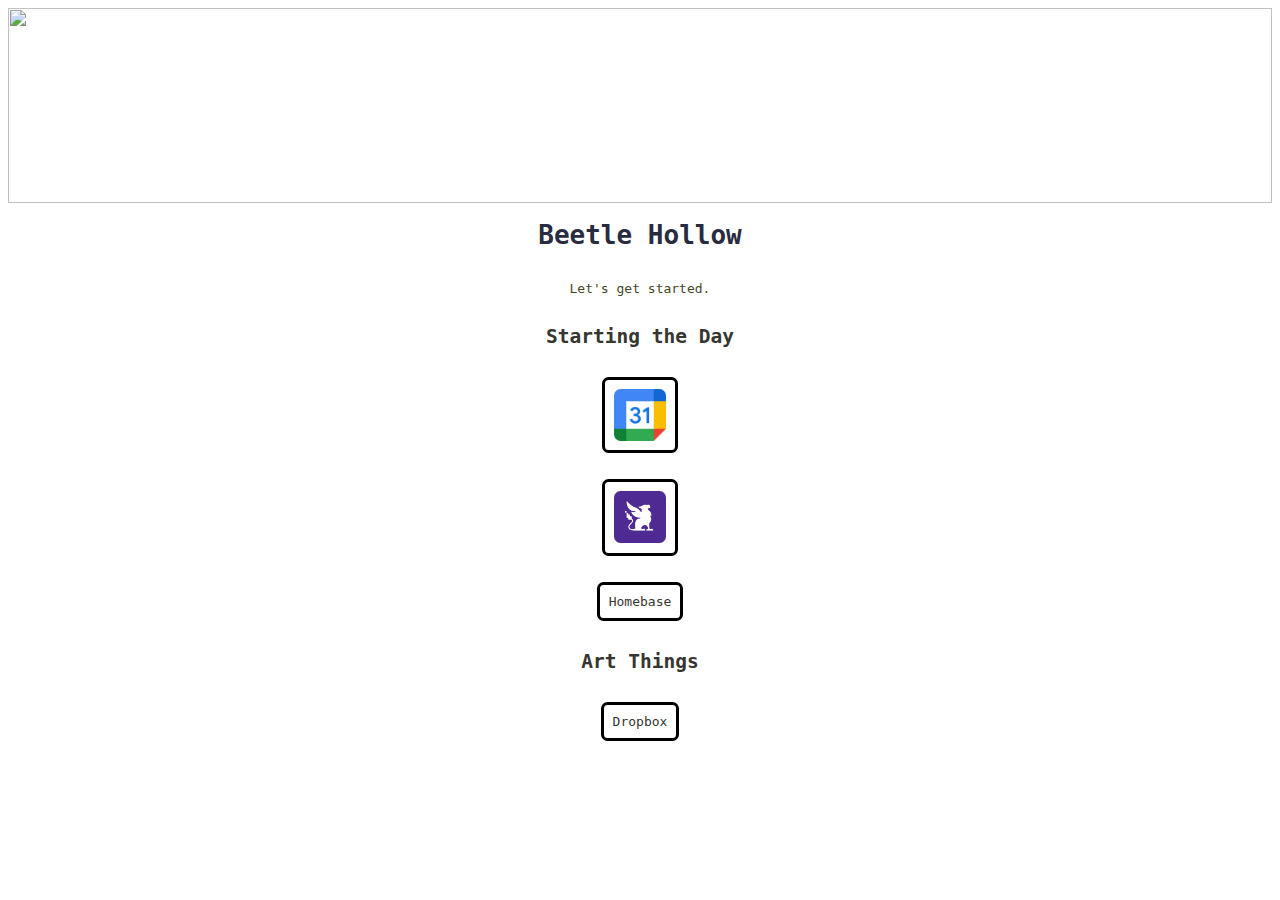
==== index.html @ 028b9b74 "copied notion css" ====
<!DOCTYPE html>
<html>
<head>
<title>Beetle Hollow</title>
<link rel="stylesheet" href="mystyle.css">
</head>
<body>
<div id="body">
<img src="13.png" id="banner">

<h1>Beetle Hollow</h1>
<p>Let's get started.</p>
<h2>Starting the Day</h2>
<a href="https://calendar.google.com/calendar/u/0/r/week/" target="_blank"><img src="Google cal.png" id="Googlecal"></a>
<a href="https://habitica.com/" target="_blank"><img src="Habitica.png" id="Habitica"></a>
<a href="https://joinhomebase.com/" target="_blank">Homebase</a>

<h2>Art Things</h2>
<a href="https://www.dropbox.com/home" target="_blank">Dropbox</a>
</div>
</body>
</html>
---- mystyle.css ----
#banner {
   width: 100%;
   height: 15em;
   object-fit: cover;
}

h1 {
    color: rgb(41, 43, 64);
    font-weight: bold;
  }
  
  p {
    color: rgb(70, 70, 31);
  }
  
  em {
    font-weight: bold;
    text-decoration: underline;
  }

  a {
    border-radius: 0.5em;
    padding: 0.7em;
    background-color: white;
    border-color: black;
    border-style: solid;
    text-decoration: none;
    display: flex;
    flex-direction: row;
    margin-top: 1em;
    margin-bottom: 1em;
    color: rgb(55, 53, 47);
  }

  #Googlecal{
    width: 4em;
    height: 4em;
    object-fit: cover;
    border-radius: 0.5em;
  }

  #Habitica{
    width: 4em;
    height: 4em;
    object-fit: cover;
    border-radius: 0.5em;
  }

  body{
    font-family: monospace;
    color: rgb(55, 53, 47);
  }

  #body{display: flex;
    flex-direction: column;
    z-index: 1;
    flex-grow: 1;
    position: relative;
    align-items: center;
    margin-right: 0px;
    margin-bottom: 0px;
    overflow: hidden auto;
  }
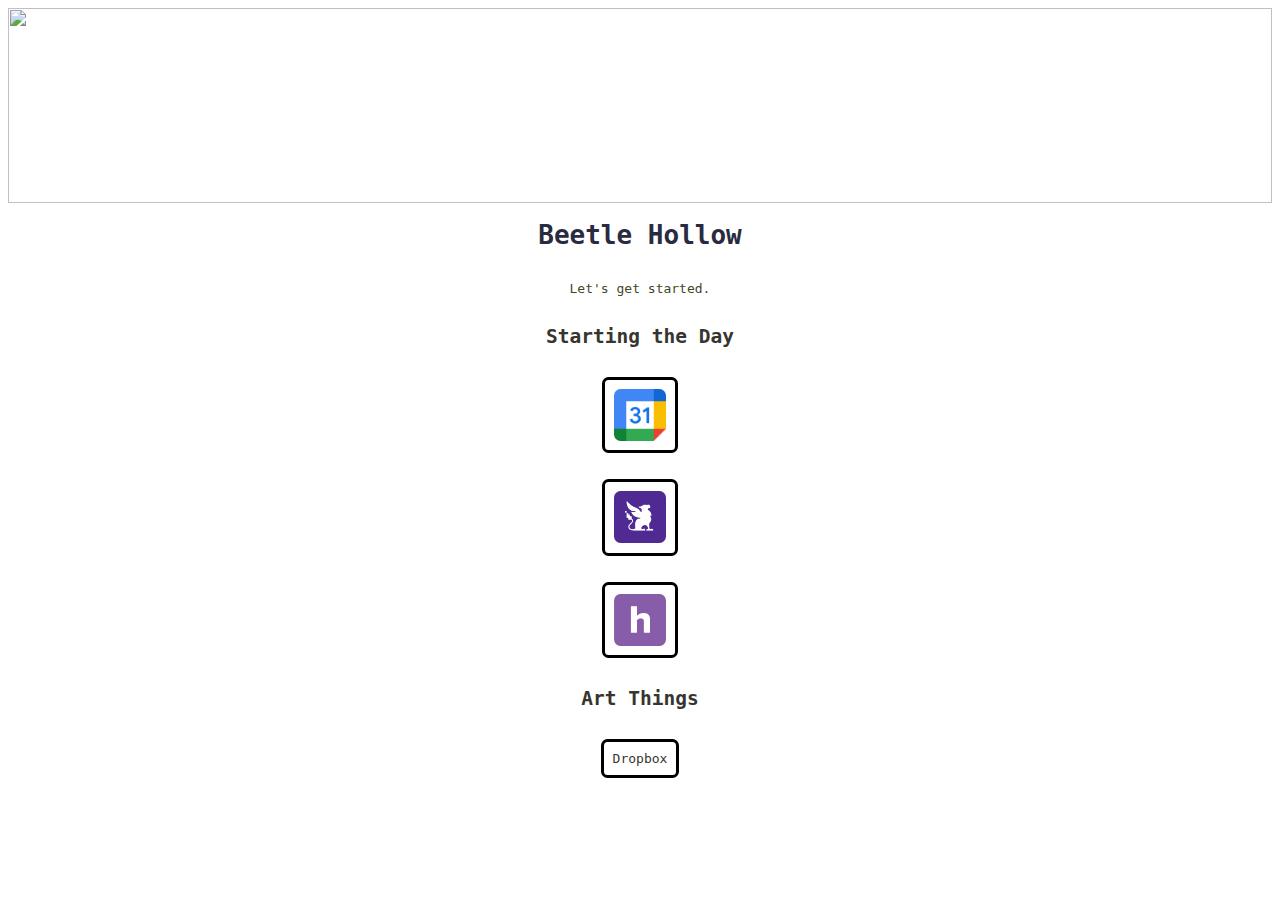
==== commit e6899ef5: "homebase logo" ====
--- a/index.html
+++ b/index.html
@@ -13,7 +13,7 @@
 <h2>Starting the Day</h2>
 <a href="https://calendar.google.com/calendar/u/0/r/week/" target="_blank"><img src="Google cal.png" id="Googlecal"></a>
 <a href="https://habitica.com/" target="_blank"><img src="Habitica.png" id="Habitica"></a>
-<a href="https://joinhomebase.com/" target="_blank">Homebase</a>
+<a href="https://joinhomebase.com/" target="_blank"><img src="Homebase.png" id="Homebase"></a>
 
 <h2>Art Things</h2>
 <a href="https://www.dropbox.com/home" target="_blank">Dropbox</a>
--- a/mystyle.css
+++ b/mystyle.css
@@ -46,6 +46,13 @@
     border-radius: 0.5em;
   }
 
+  #Homebase{
+    width: 4em;
+    height: 4em;
+    object-fit: cover;
+    border-radius: 0.5em;
+  }
+
   body{
     font-family: monospace;
     color: rgb(55, 53, 47);
@@ -60,4 +67,6 @@
     margin-right: 0px;
     margin-bottom: 0px;
     overflow: hidden auto;
+    box-sizing: border-box;
+    width: 100%;
   }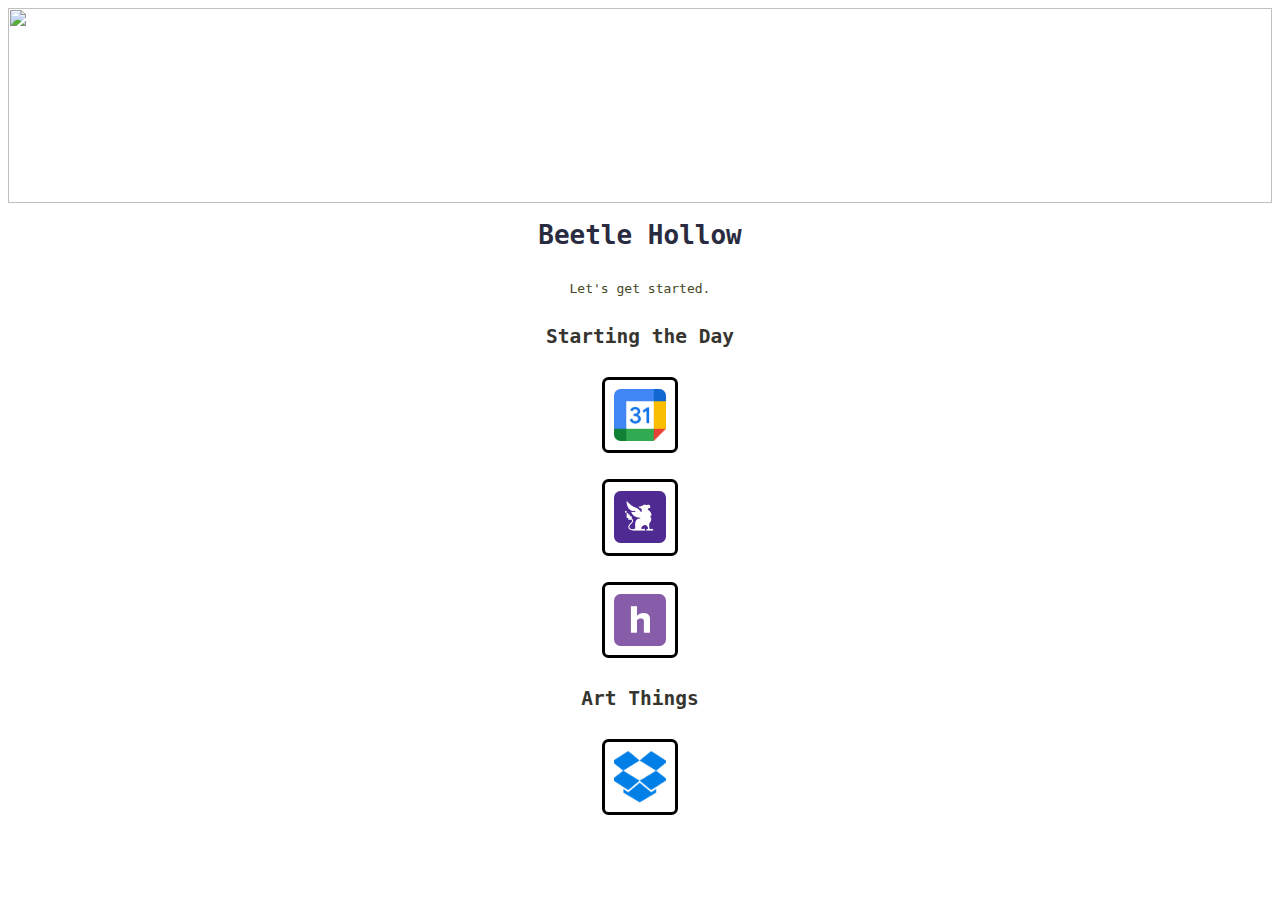
==== commit 2ef16aab: "dropbox logo" ====
--- a/index.html
+++ b/index.html
@@ -16,7 +16,7 @@
 <a href="https://joinhomebase.com/" target="_blank"><img src="Homebase.png" id="Homebase"></a>
 
 <h2>Art Things</h2>
-<a href="https://www.dropbox.com/home" target="_blank">Dropbox</a>
+<a href="https://www.dropbox.com/home" target="_blank"><img src="Dropbox.png" id="Dropbox"></a>
 </div>
 </body>
 </html>--- a/mystyle.css
+++ b/mystyle.css
@@ -53,6 +53,13 @@
     border-radius: 0.5em;
   }
 
+  #Dropbox{
+    width: 4em;
+    height: 4em;
+    object-fit: cover;
+    border-radius: 0.5em;
+  }
+
   body{
     font-family: monospace;
     color: rgb(55, 53, 47);
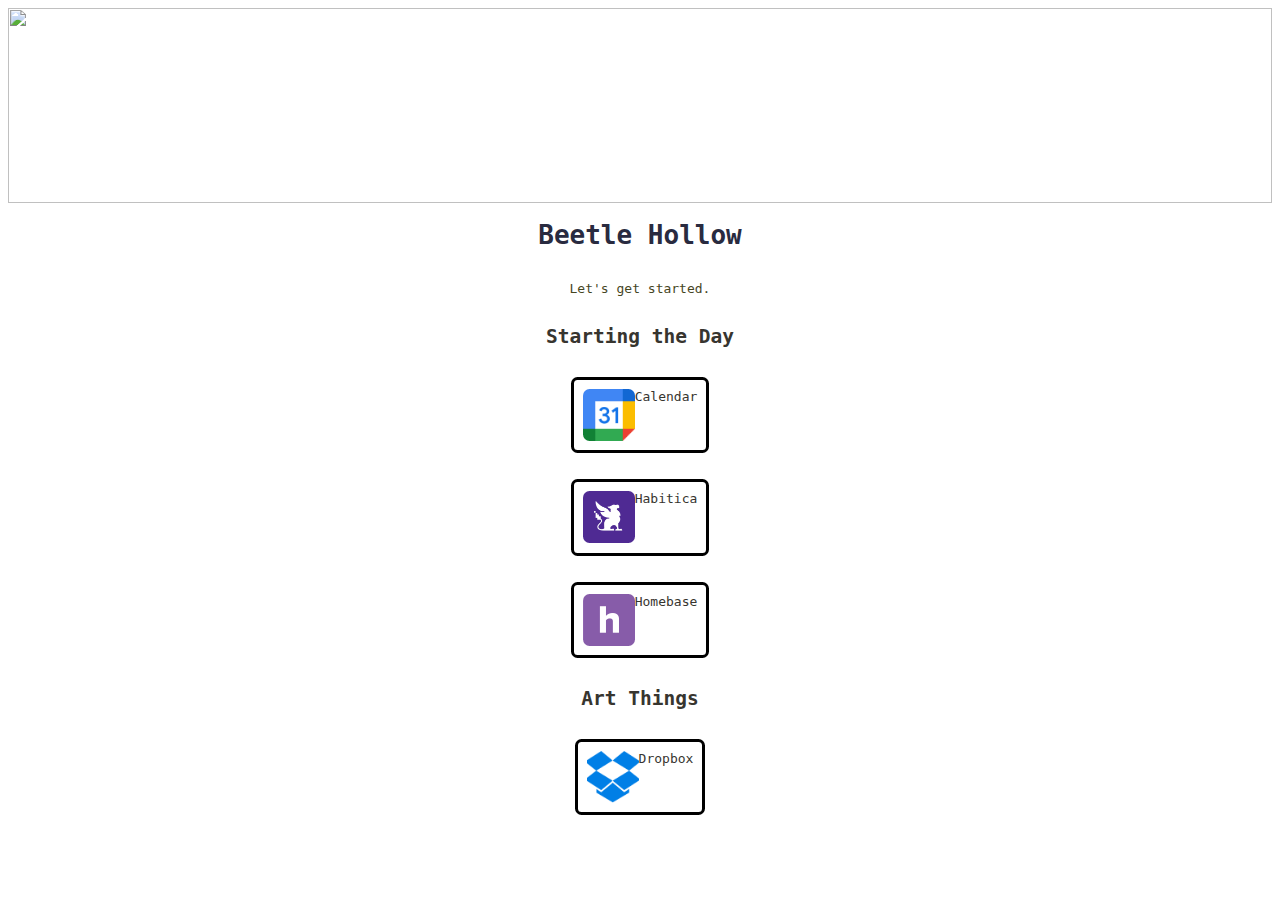
==== commit 233fc907: "link captions" ====
--- a/index.html
+++ b/index.html
@@ -11,12 +11,12 @@
 <h1>Beetle Hollow</h1>
 <p>Let's get started.</p>
 <h2>Starting the Day</h2>
-<a href="https://calendar.google.com/calendar/u/0/r/week/" target="_blank"><img src="Google cal.png" id="Googlecal"></a>
-<a href="https://habitica.com/" target="_blank"><img src="Habitica.png" id="Habitica"></a>
-<a href="https://joinhomebase.com/" target="_blank"><img src="Homebase.png" id="Homebase"></a>
+<a href="https://calendar.google.com/calendar/u/0/r/week/" target="_blank"><img src="Google cal.png" id="Googlecal">Calendar</a>
+<a href="https://habitica.com/" target="_blank"><img src="Habitica.png" id="Habitica">Habitica</a>
+<a href="https://joinhomebase.com/" target="_blank"><img src="Homebase.png" id="Homebase">Homebase</a>
 
 <h2>Art Things</h2>
-<a href="https://www.dropbox.com/home" target="_blank"><img src="Dropbox.png" id="Dropbox"></a>
+<a href="https://www.dropbox.com/home" target="_blank"><img src="Dropbox.png" id="Dropbox">Dropbox</a>
 </div>
 </body>
 </html>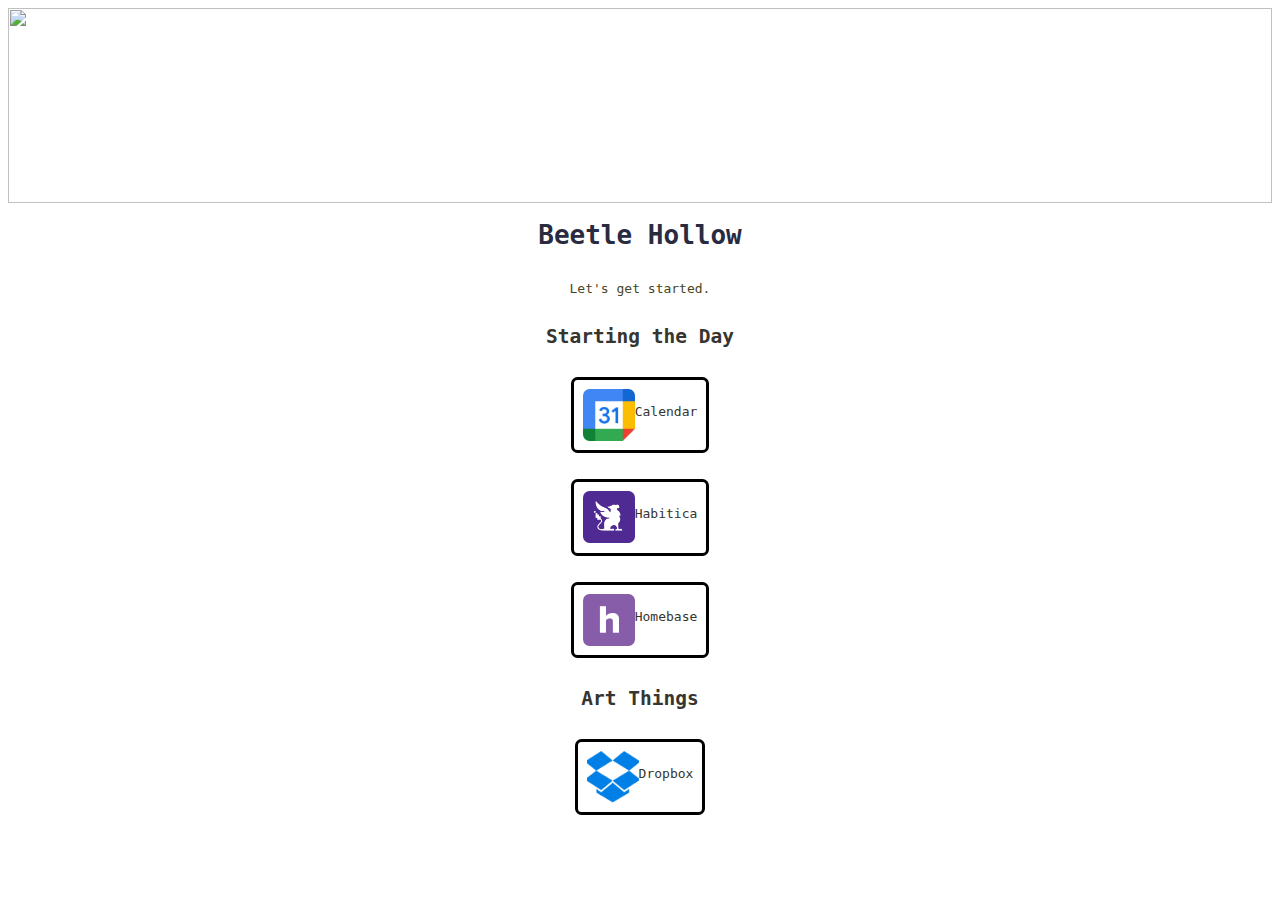
==== commit fa7ca2d6: "line breaks" ====
--- a/index.html
+++ b/index.html
@@ -11,12 +11,12 @@
 <h1>Beetle Hollow</h1>
 <p>Let's get started.</p>
 <h2>Starting the Day</h2>
-<a href="https://calendar.google.com/calendar/u/0/r/week/" target="_blank"><img src="Google cal.png" id="Googlecal">Calendar</a>
-<a href="https://habitica.com/" target="_blank"><img src="Habitica.png" id="Habitica">Habitica</a>
-<a href="https://joinhomebase.com/" target="_blank"><img src="Homebase.png" id="Homebase">Homebase</a>
+<a href="https://calendar.google.com/calendar/u/0/r/week/" target="_blank"><img src="Google cal.png" id="Googlecal"><br>Calendar</a>
+<a href="https://habitica.com/" target="_blank"><img src="Habitica.png" id="Habitica"><br>Habitica</a>
+<a href="https://joinhomebase.com/" target="_blank"><img src="Homebase.png" id="Homebase"><br>Homebase</a>
 
 <h2>Art Things</h2>
-<a href="https://www.dropbox.com/home" target="_blank"><img src="Dropbox.png" id="Dropbox">Dropbox</a>
+<a href="https://www.dropbox.com/home" target="_blank"><img src="Dropbox.png" id="Dropbox"><br>Dropbox</a>
 </div>
 </body>
 </html>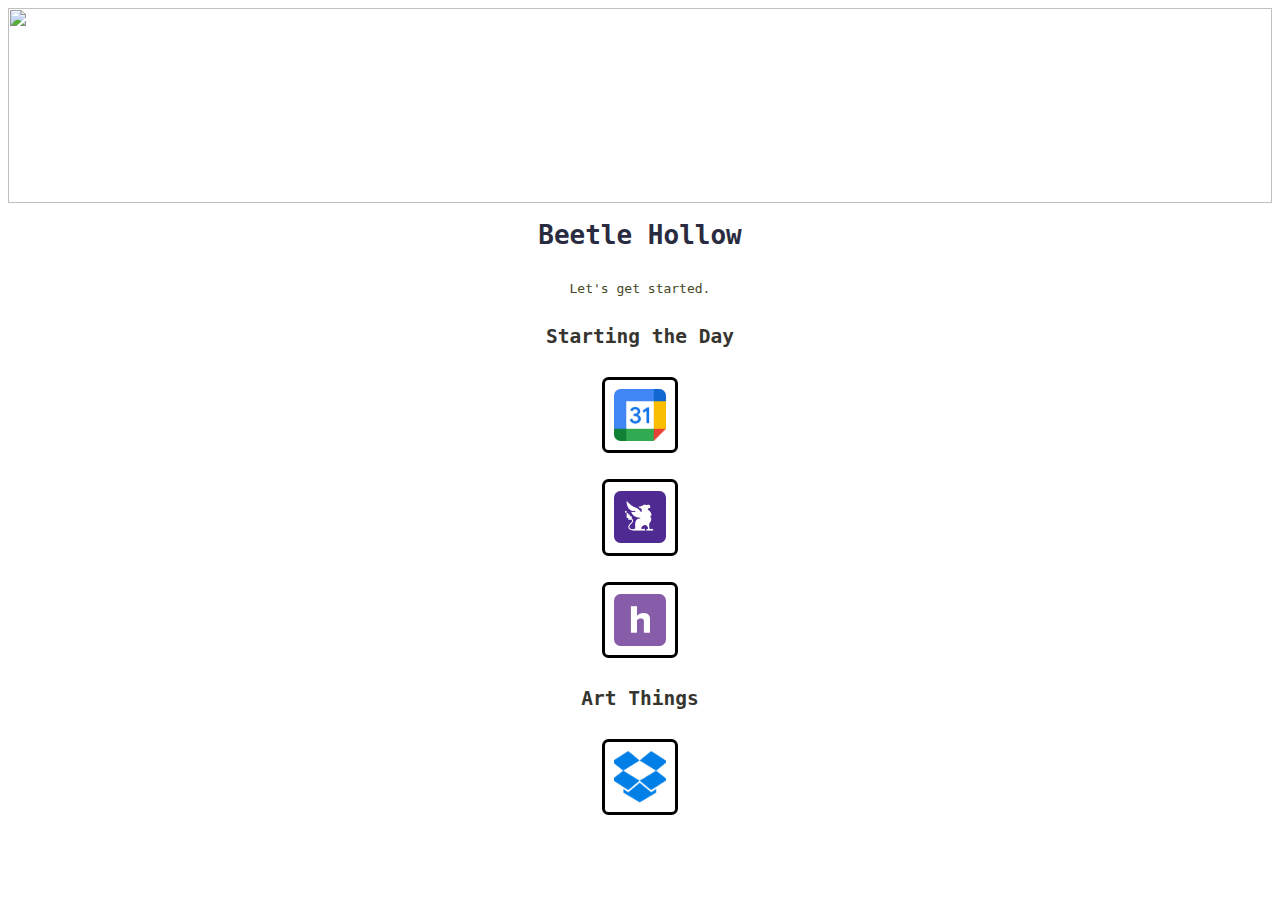
==== commit 7413b2b1: "removed link titles" ====
--- a/index.html
+++ b/index.html
@@ -11,12 +11,12 @@
 <h1>Beetle Hollow</h1>
 <p>Let's get started.</p>
 <h2>Starting the Day</h2>
-<a href="https://calendar.google.com/calendar/u/0/r/week/" target="_blank"><img src="Google cal.png" id="Googlecal"><br>Calendar</a>
-<a href="https://habitica.com/" target="_blank"><img src="Habitica.png" id="Habitica"><br>Habitica</a>
-<a href="https://joinhomebase.com/" target="_blank"><img src="Homebase.png" id="Homebase"><br>Homebase</a>
+<a href="https://calendar.google.com/calendar/u/0/r/week/" target="_blank"><img src="Google cal.png" id="Googlecal"></a>
+<a href="https://habitica.com/" target="_blank"><img src="Habitica.png" id="Habitica"></a>
+<a href="https://joinhomebase.com/" target="_blank"><img src="Homebase.png" id="Homebase"></a>
 
 <h2>Art Things</h2>
-<a href="https://www.dropbox.com/home" target="_blank"><img src="Dropbox.png" id="Dropbox"><br>Dropbox</a>
+<a href="https://www.dropbox.com/home" target="_blank"><img src="Dropbox.png" id="Dropbox"></a>
 </div>
 </body>
 </html>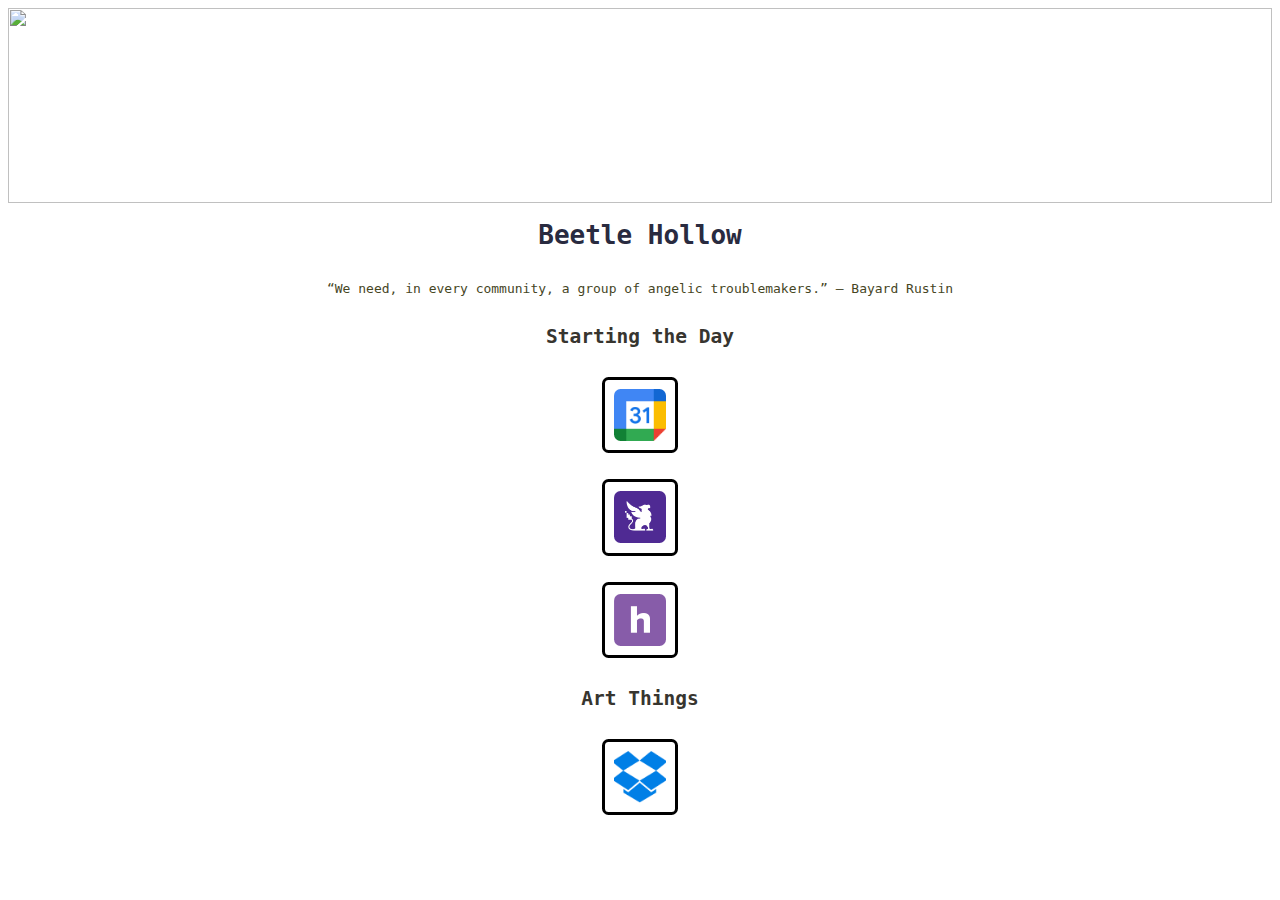
==== commit 8fb48825: "added Bayard Rustin quote" ====
--- a/index.html
+++ b/index.html
@@ -3,13 +3,14 @@
 <head>
 <title>Beetle Hollow</title>
 <link rel="stylesheet" href="mystyle.css">
+<link rel="icon" type="image/x-icon" href="Favicon.jpeg">
 </head>
 <body>
 <div id="body">
 <img src="13.png" id="banner">
 
 <h1>Beetle Hollow</h1>
-<p>Let's get started.</p>
+<p>“We need, in every community, a group of angelic troublemakers.” — Bayard Rustin</p>
 <h2>Starting the Day</h2>
 <a href="https://calendar.google.com/calendar/u/0/r/week/" target="_blank"><img src="Google cal.png" id="Googlecal"></a>
 <a href="https://habitica.com/" target="_blank"><img src="Habitica.png" id="Habitica"></a>
